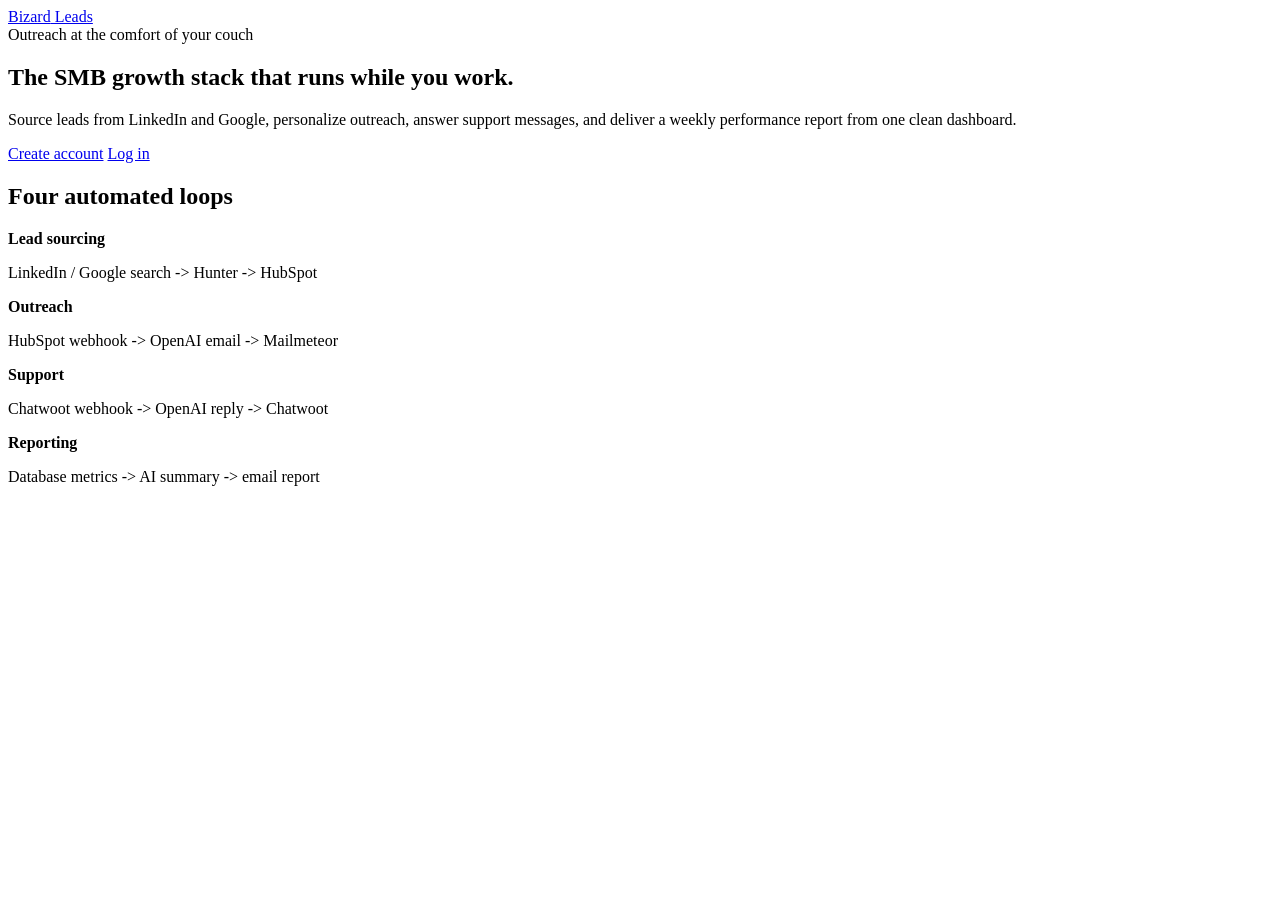
==== frontend/index.html @ 577fc77b "feat: Implement authentication and user management features - Add FastAPI routes for user signup, lo" ====
<!DOCTYPE html>
<html lang="en">
<head>
  <meta charset="UTF-8" />
  <meta name="viewport" content="width=device-width, initial-scale=1.0" />
  <title>Bizard Leads</title>
  <link rel="stylesheet" href="/css/base.css" />
  <link rel="stylesheet" href="/css/layout.css" />
  <link rel="stylesheet" href="/css/components.css" />
</head>
<body>
  <div class="landing-shell">
    <a class="brand" href="/"><span>Bizard</span> Leads</a>
    <section class="hero">
      <div>
        <div class="pill">Outreach at the comfort of your couch</div>
        <h1>The SMB growth stack that runs while you work.</h1>
        <p>
          Source leads from LinkedIn and Google, personalize outreach, answer support messages, and deliver a weekly
          performance report from one clean dashboard.
        </p>
        <div class="cta-row">
          <a class="btn btn-primary" href="/signup.html">Create account</a>
          <a class="btn btn-secondary" href="/login.html">Log in</a>
        </div>
      </div>
      <div class="card hero-card">
        <h2>Four automated loops</h2>
        <div class="hero-list">
          <div><strong>Lead sourcing</strong><p>LinkedIn / Google search -> Hunter -> HubSpot</p></div>
          <div><strong>Outreach</strong><p>HubSpot webhook -> OpenAI email -> Mailmeteor</p></div>
          <div><strong>Support</strong><p>Chatwoot webhook -> OpenAI reply -> Chatwoot</p></div>
          <div><strong>Reporting</strong><p>Database metrics -> AI summary -> email report</p></div>
        </div>
      </div>
    </section>
  </div>
</body>
</html>
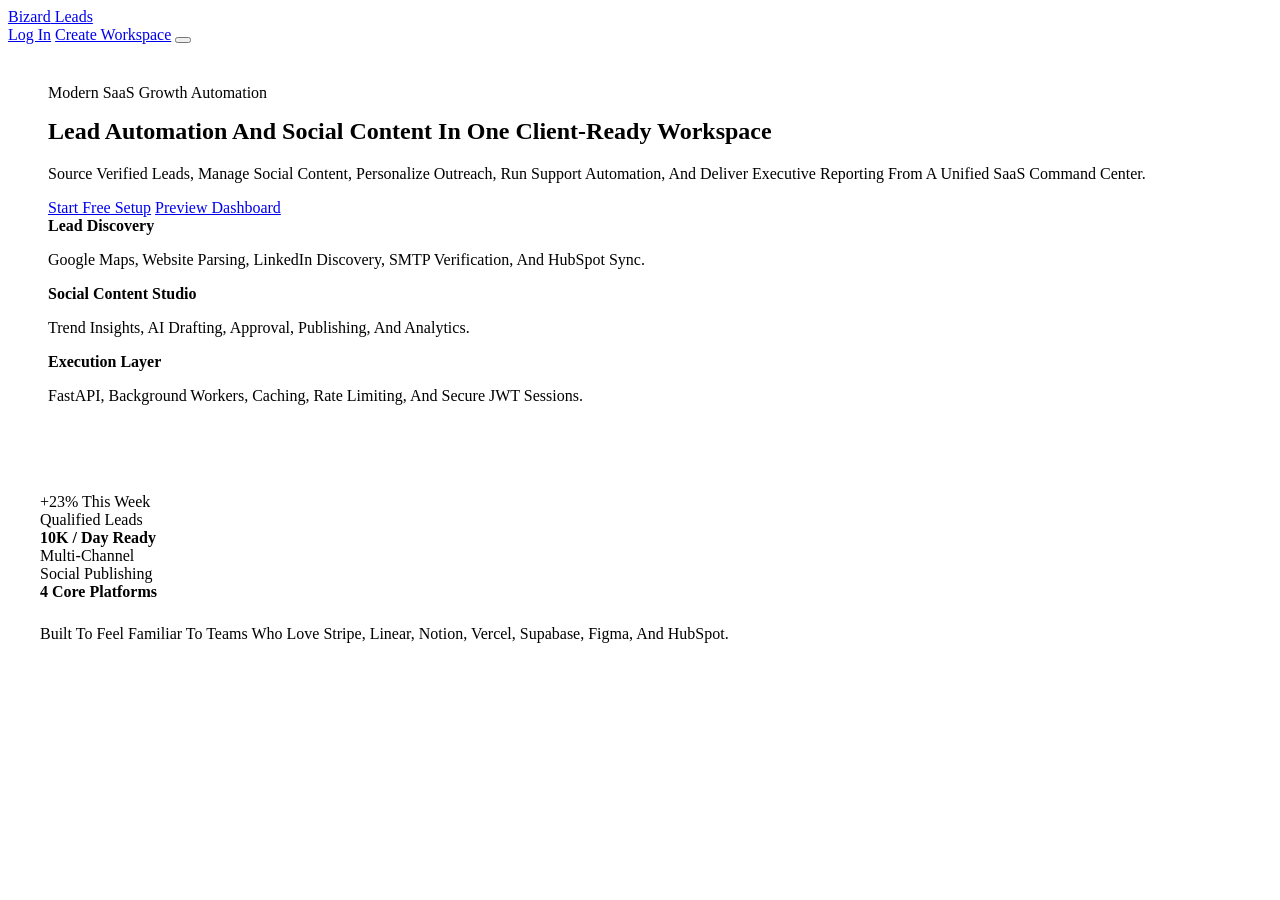
==== commit 9f25700b: "feat: Add dashboard, settings, and social content studio pages with corresponding functionality - Im" ====
--- a/frontend/index.html
+++ b/frontend/index.html
@@ -1,39 +1,74 @@
 <!DOCTYPE html>
-<html lang="en">
+<html lang="en" data-theme="light">
 <head>
   <meta charset="UTF-8" />
   <meta name="viewport" content="width=device-width, initial-scale=1.0" />
   <title>Bizard Leads</title>
-  <link rel="stylesheet" href="/css/base.css" />
-  <link rel="stylesheet" href="/css/layout.css" />
-  <link rel="stylesheet" href="/css/components.css" />
+  <link rel="stylesheet" href="/css/base.css?v=20260319" />
+  <link rel="stylesheet" href="/css/layout.css?v=20260319" />
+  <link rel="stylesheet" href="/css/components.css?v=20260319" />
+  <link rel="stylesheet" href="/css/dashboard.css?v=20260319" />
+  <link rel="stylesheet" href="/styles/design-system.css?v=20260319" />
 </head>
 <body>
   <div class="landing-shell">
-    <a class="brand" href="/"><span>Bizard</span> Leads</a>
+    <div class="top-navigation">
+      <a class="brand" href="/"><span>Bizard</span> Leads</a>
+      <div class="top-navigation-tools">
+        <a class="btn btn-secondary" href="/login.html">Log In</a>
+        <a class="btn btn-primary" href="/signup.html">Create Workspace</a>
+        <button class="btn btn-secondary" type="button" data-theme-toggle>
+          <span data-theme-icon></span>
+          <span data-theme-label></span>
+        </button>
+      </div>
+    </div>
     <section class="hero">
-      <div>
-        <div class="pill">Outreach at the comfort of your couch</div>
-        <h1>The SMB growth stack that runs while you work.</h1>
+      <div class="card" style="padding:40px;">
+        <div class="pill">Modern SaaS Growth Automation</div>
+        <h1 style="margin-top:16px;">Lead Automation And Social Content In One Client-Ready Workspace</h1>
         <p>
-          Source leads from LinkedIn and Google, personalize outreach, answer support messages, and deliver a weekly
-          performance report from one clean dashboard.
+          Source Verified Leads, Manage Social Content, Personalize Outreach, Run Support Automation, And Deliver
+          Executive Reporting From A Unified SaaS Command Center.
         </p>
         <div class="cta-row">
-          <a class="btn btn-primary" href="/signup.html">Create account</a>
-          <a class="btn btn-secondary" href="/login.html">Log in</a>
+          <a class="btn btn-primary" href="/signup.html">Start Free Setup</a>
+          <a class="btn btn-secondary" href="/dashboard.html">Preview Dashboard</a>
+        </div>
+        <div class="hero-list">
+          <div><strong>Lead Discovery</strong><p>Google Maps, Website Parsing, LinkedIn Discovery, SMTP Verification, And HubSpot Sync.</p></div>
+          <div><strong>Social Content Studio</strong><p>Trend Insights, AI Drafting, Approval, Publishing, And Analytics.</p></div>
+          <div><strong>Execution Layer</strong><p>FastAPI, Background Workers, Caching, Rate Limiting, And Secure JWT Sessions.</p></div>
         </div>
       </div>
-      <div class="card hero-card">
-        <h2>Four automated loops</h2>
-        <div class="hero-list">
-          <div><strong>Lead sourcing</strong><p>LinkedIn / Google search -> Hunter -> HubSpot</p></div>
-          <div><strong>Outreach</strong><p>HubSpot webhook -> OpenAI email -> Mailmeteor</p></div>
-          <div><strong>Support</strong><p>Chatwoot webhook -> OpenAI reply -> Chatwoot</p></div>
-          <div><strong>Reporting</strong><p>Database metrics -> AI summary -> email report</p></div>
+      <div class="card hero-card" style="padding:32px;">
+        <div class="metric-grid" style="grid-template-columns:repeat(2,minmax(0,1fr));">
+          <div class="card metric-card">
+            <div class="metric-header"><span class="metric-icon" data-hero-icon="leads"></span><span class="status-chip">+23% This Week</span></div>
+            <div class="label">Qualified Leads</div>
+            <strong class="metric-value">10K / Day Ready</strong>
+          </div>
+          <div class="card metric-card">
+            <div class="metric-header"><span class="metric-icon" data-hero-icon="social"></span><span class="status-chip">Multi-Channel</span></div>
+            <div class="label">Social Publishing</div>
+            <strong class="metric-value">4 Core Platforms</strong>
+          </div>
         </div>
+        <div style="margin-top:24px;" class="empty">Built To Feel Familiar To Teams Who Love Stripe, Linear, Notion, Vercel, Supabase, Figma, And HubSpot.</div>
       </div>
     </section>
   </div>
+  <script src="/js/layout.js?v=20260319"></script>
+  <script>
+    document.addEventListener("DOMContentLoaded", () => {
+      document.querySelectorAll("[data-theme-toggle]").forEach((button) => {
+        button.addEventListener("click", toggleTheme);
+      });
+      document.querySelectorAll("[data-hero-icon]").forEach((node) => {
+        node.innerHTML = iconMarkup(node.getAttribute("data-hero-icon"));
+      });
+      applyTheme(getPreferredTheme());
+    });
+  </script>
 </body>
 </html>
